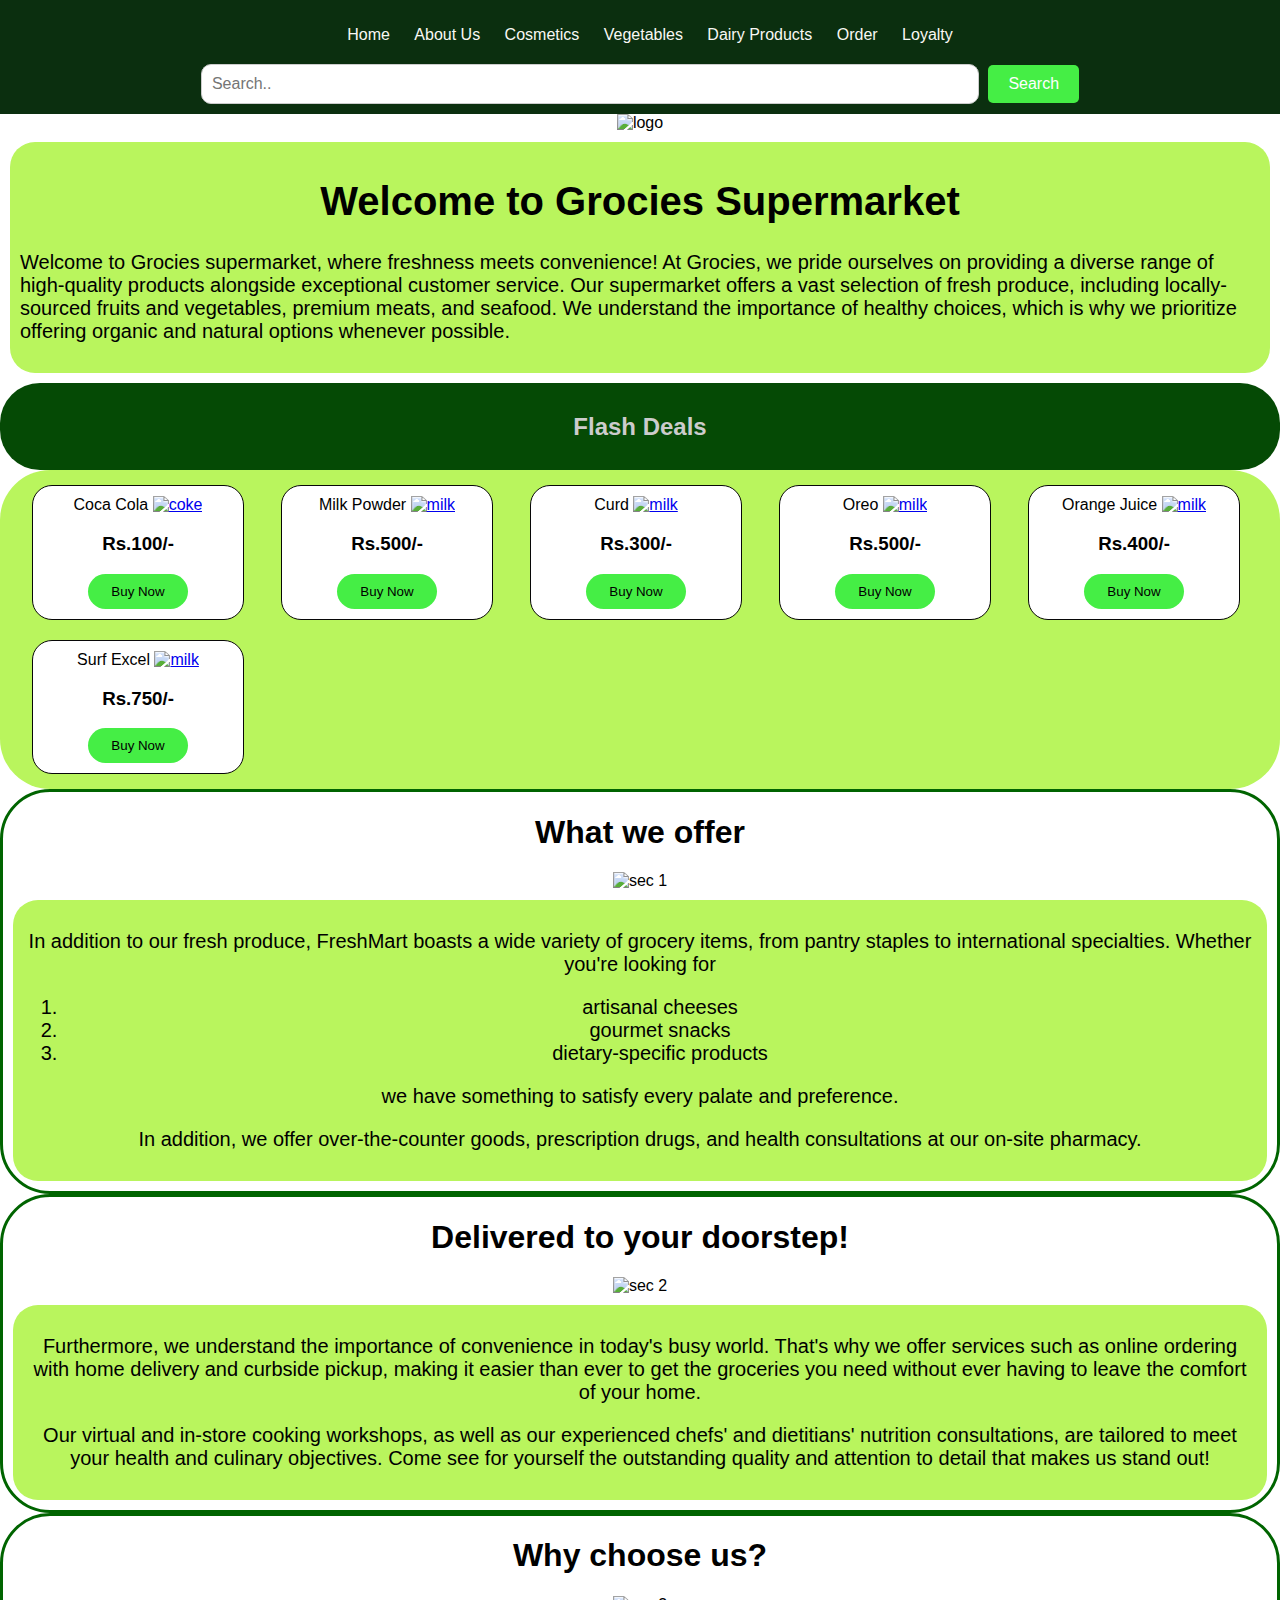
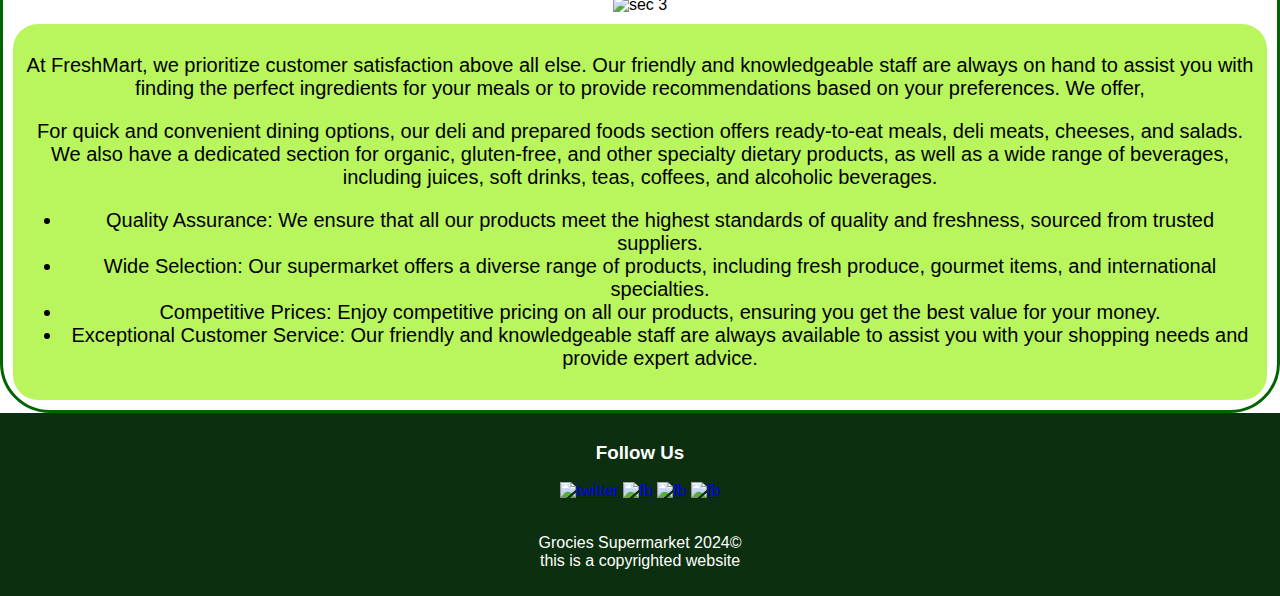
==== index.html @ 8b9a18bb "Add files via upload" ====
<!DOCTYPE html>
<html lang="en">
<head>
    <meta charset="UTF-8">
    <meta name="viewport" content="width=device-width, initial-scale=1.0">
    <link rel="stylesheet" href="stylesheets/stylesheet.css">
    <link rel="manifest" href="/manifest.json">
    <link rel="icon" sizes="192x192" href="images/icon-192x194.png">
    <link rel="icon" sizes="512x512" href="images/icon-512x512.png">
    <title>Grocies Supermarket</title>
</head>
<body>
    <header>
        <nav> <!--Using the navigation tag to navigate through pages -->
            <ul>
                <li><a href="index.html">Home</a></li>
                <li><a href="about.html">About Us</a></li>
                <li><a href="Cosmetics.html">Cosmetics </a></li>
                <li><a href="vegetable.html">Vegetables</a></li>
                <li><a href="dairy.html">Dairy Products</a></li>
                <li><a href="order.html">Order</a></li>
                <li><a href="loyalty.html">Loyalty</a></li>

                
            </ul>
        </nav>
        
<div class="search-container"> <!-- giving a class name to div tag for the search bar option-->
    <form action="/search" method="get">
      <input type="text" placeholder="Search.." name="search">
      <button type="submit">Search</button>
    </form>
  </div>
  
    </header>
    <main>
       
          <center> <img src="images/logo.jpg" alt="logo" width="400px" height="200px" ></center>
          <div class="unique"> <!--inserting image  -->
            <h1>Welcome to Grocies Supermarket </h1>
           <p>Welcome to Grocies supermarket, where freshness meets convenience! At Grocies, we pride ourselves on providing a diverse range of high-quality products alongside exceptional customer service.

            Our supermarket offers a vast selection of fresh produce, including locally-sourced fruits and vegetables, premium meats, and seafood. We understand the importance of healthy choices, which is why we prioritize offering organic and natural options whenever possible.</p>
            </div>
           
        


<div class="text"><center><h2>Flash Deals</h2></center> </div>
<div class="products-container">
  
   
  
  <div class="product">Coca Cola <!-- Making products with css styles -->
  <a href="order.html"><img src="images/prod1.jpg" alt="coke" width="200" height="200"></a>
  <h3>Rs.100/-</h3>
 <a href="order.html"> <center> <button><a href="order.html">Buy Now</a></button></center></a>
  </div>

  <div class="product"> Milk Powder
  <a href="order.html"><img src="images/prod2.jpeg" alt="milk" width="200" height="200"></a>
  <h3>Rs.500/-</h3>
  <center> <button><a href="order.html">Buy Now</a></button></center>
  </div>

  <div class="product"> Curd
    <a href="order.html"><img src="images/prod3.jpg" alt="milk" width="200" height="200"></a>
    <h3>Rs.300/-</h3>
    <center> <button><a href="order.html">Buy Now</a></button></center>
    </div>

  <div class="product"> Oreo
    <a href="order.html" ><img src="images/prod5.webp" alt="milk" width="200" height="200"></a>
    <h3>Rs.500/-</h3>
    <center> <button><a href="order.html">Buy Now</a></button></center>
      </div>
  
      <div class="product">Orange Juice
        <a href="order.html"><img src="images/prod7.jpg" alt="milk" width="200" height="200"></a>
        <h3>Rs.400/-</h3>
        <center> <button><a href="order.html">Buy Now</a></button></center>
        </div>

        
      <div class="product">Surf Excel
        <a href="order.html"> <img src="images/prod8.webp" alt="milk" width="200" height="200"></a>
        <h3>Rs.750/-</h3>
        <center> <button><a href="order.html">Buy Now</a></button></center>
        </div>
</div>

       
<div class="container">
        <section id="grey"><!--giving unique css styles to a section by giving id name -->
            <h1> What we offer</h1>
            <img src="images/sec1.avif" alt="sec 1">
            <div class="unique">
            <p> In addition to our fresh produce, FreshMart boasts a wide variety of grocery items, from pantry staples to international specialties. Whether you're looking for 
             
              <ol>
                <li>artisanal cheeses</li>
                <li>gourmet snacks</li>
                <li>dietary-specific products</li>
              </ol>  we have something to satisfy every palate and preference.</p>
              <p>In addition, we offer over-the-counter goods, prescription drugs, and health consultations at our on-site pharmacy.</p>
            </div>
        </section>

        <section>
            <h1>Delivered to your doorstep!</h1>
            <img src="images/sec2.jpg" alt="sec 2">
            <div class="unique">
            <p>Furthermore, we understand the importance of convenience in today's busy world. That's why we offer services such as online ordering with home delivery and curbside pickup, making it easier than ever to get the groceries you need without ever having to leave the comfort of your home.</p>
          <p>Our virtual and in-store cooking workshops, as well as our experienced chefs' and dietitians' nutrition consultations, are tailored to meet your health and culinary objectives. Come see for yourself the outstanding quality and attention to detail that makes us stand out!
          </p>      
          </div>
        </section>
     <section>
        <h1>Why choose us?</h1>
        <img src="images/sec3.jpg" alt="sec 3">
        <div class="unique">
        <p>At FreshMart, we prioritize customer satisfaction above all else. Our friendly and knowledgeable staff are always on hand to assist you with finding the perfect ingredients for your meals or to provide recommendations based on your preferences. We offer,</p>
        <p>For quick and convenient dining options, our deli and prepared foods section offers ready-to-eat meals, deli meats, cheeses, and salads. We also have a dedicated section for organic, gluten-free, and other specialty dietary products, as well as a wide range of beverages, including juices, soft drinks, teas, coffees, and alcoholic beverages.</p>
        <ul>
          <li>Quality Assurance: We ensure that all our products meet the highest standards of quality and freshness, sourced from trusted suppliers.</li>
        <li>Wide Selection: Our supermarket offers a diverse range of products, including fresh produce, gourmet items, and international specialties.</li>
          <li>Competitive Prices: Enjoy competitive pricing on all our products, ensuring you get the best value for your money.
          </li>
          <li>Exceptional Customer Service: Our friendly and knowledgeable staff are always available to assist you with your shopping needs and provide expert advice.</li>
      </ul>      
      </div>
    </section>
     </div>
    </main>
    <footer>
      <h3>Follow Us</h3> <!--clickable links for futher info -->
       <a href="www.twitter.com"> <img src="images/twitter.png" alt="twitter" width="30px" height="30px"></a>
        <a href="instagram.com"><img src="images/instagram.webp" alt="fb" width="30px" height="30px"></a>
        <a href="facebook.com"><img src="images/fb2.png" alt="fb" width="30px" height="30px"></a>
       <a href="youtube.com"> <img src="images/yt1.webp" alt="fb" width="30px" height="30px"></a>
        <br>
        <br>
        <p> Grocies Supermarket 2024&copy;<br>this is a copyrighted website</p>
    </footer>
</body>
</html>
---- stylesheets/stylesheet.css ----
body {
    font-family: Arial, sans-serif;
    margin: 0;
    padding: 0;
}

header {
    background-color: rgb(11, 47, 15);
    color: #fff;
    padding: 10px;
}

nav ul {
    text-align: center;
    list-style: none;
}

nav ul li {
    display: inline;
    margin-right: 20px;
}

nav ul li a {
    color:rgb(249, 248, 244);
    text-decoration: none;
    
}

nav  ul li a:hover{
    color:green
    
}

nav a:active{
    color: hsl(48, 68%, 34%);
}



footer {
    background-color: rgb(11, 47, 15);
    color: #fff;
    padding: 10px;
    text-align: center;
}


h1{
    text-align: center;
    
}


  img{
    
    text-align: center;
  }
  .container{
    text-align: center;
    border-style: solid;
    border: 2px darkgreen;


  }

  section {
    border-style: solid;
    border-color: darkgreen;
    border-radius: 50px;
    
  }

  



  .search-container {
    margin-top: 20px;
    text-align: center;
  }
  
  .search-container input[type=text] {
    padding: 10px;
    border: 1px solid #ccc;
    border-radius: 10px;
    font-size: 16px;
    width: 60%;
    margin-right: 5px;
  }
  
  .search-container button {
    padding: 10px 20px;
    background-color: rgb(69, 238, 69);
    color: white;
    border: none;
    border-radius: 5px;
    cursor: pointer;
    font-size: 16px;
  }
  
  .search-container button:hover {
    background-color:rgb(69, 238, 69);
  }





  .unique{
    background-color: rgb(185, 245, 93);
    border-radius: 25px;
    font-size: 20px;
    padding: 10px;
    margin: 10px;
   
  }

.products-container {
    display:flex;
    flex-wrap: wrap; 
    align-items: stretch;
    flex-direction: row;
    background-color: rgb(185, 245, 93);
    border-radius: 50px;
    padding: 5px;
   
}


.product {
    width: 190px;
    margin: 10px; 
    padding: 10px;
    border: 1px solid #070707;
    background-color: #ffffff;
    text-align: center;
    border-radius: 20px;
    margin-left: 27px;
    
}

h3{
  text-align: center;
}

.text{
  background-color: rgb(5, 74, 5);
  padding: 10px;
  border-radius: 40px;
  color: #ccc;
}

section .blue{
  background-color: darkgreen;
}

.buy{
  border-radius: 50px;
  background-color:rgb(69, 238, 69);
  padding: 10px;
  inline-size: 90px;
  color: white;
  

}

.product button{
  border-radius: 40px;
  background-color:rgb(69, 238, 69);
  padding: 10px;
  inline-size: 100px;
  color: white;
  border-color: rgb(69, 238, 69);
  border: none;
  
  

}

.product button a{
  color:black;
  text-decoration: none;

}

@media (max-width: 768px) {}
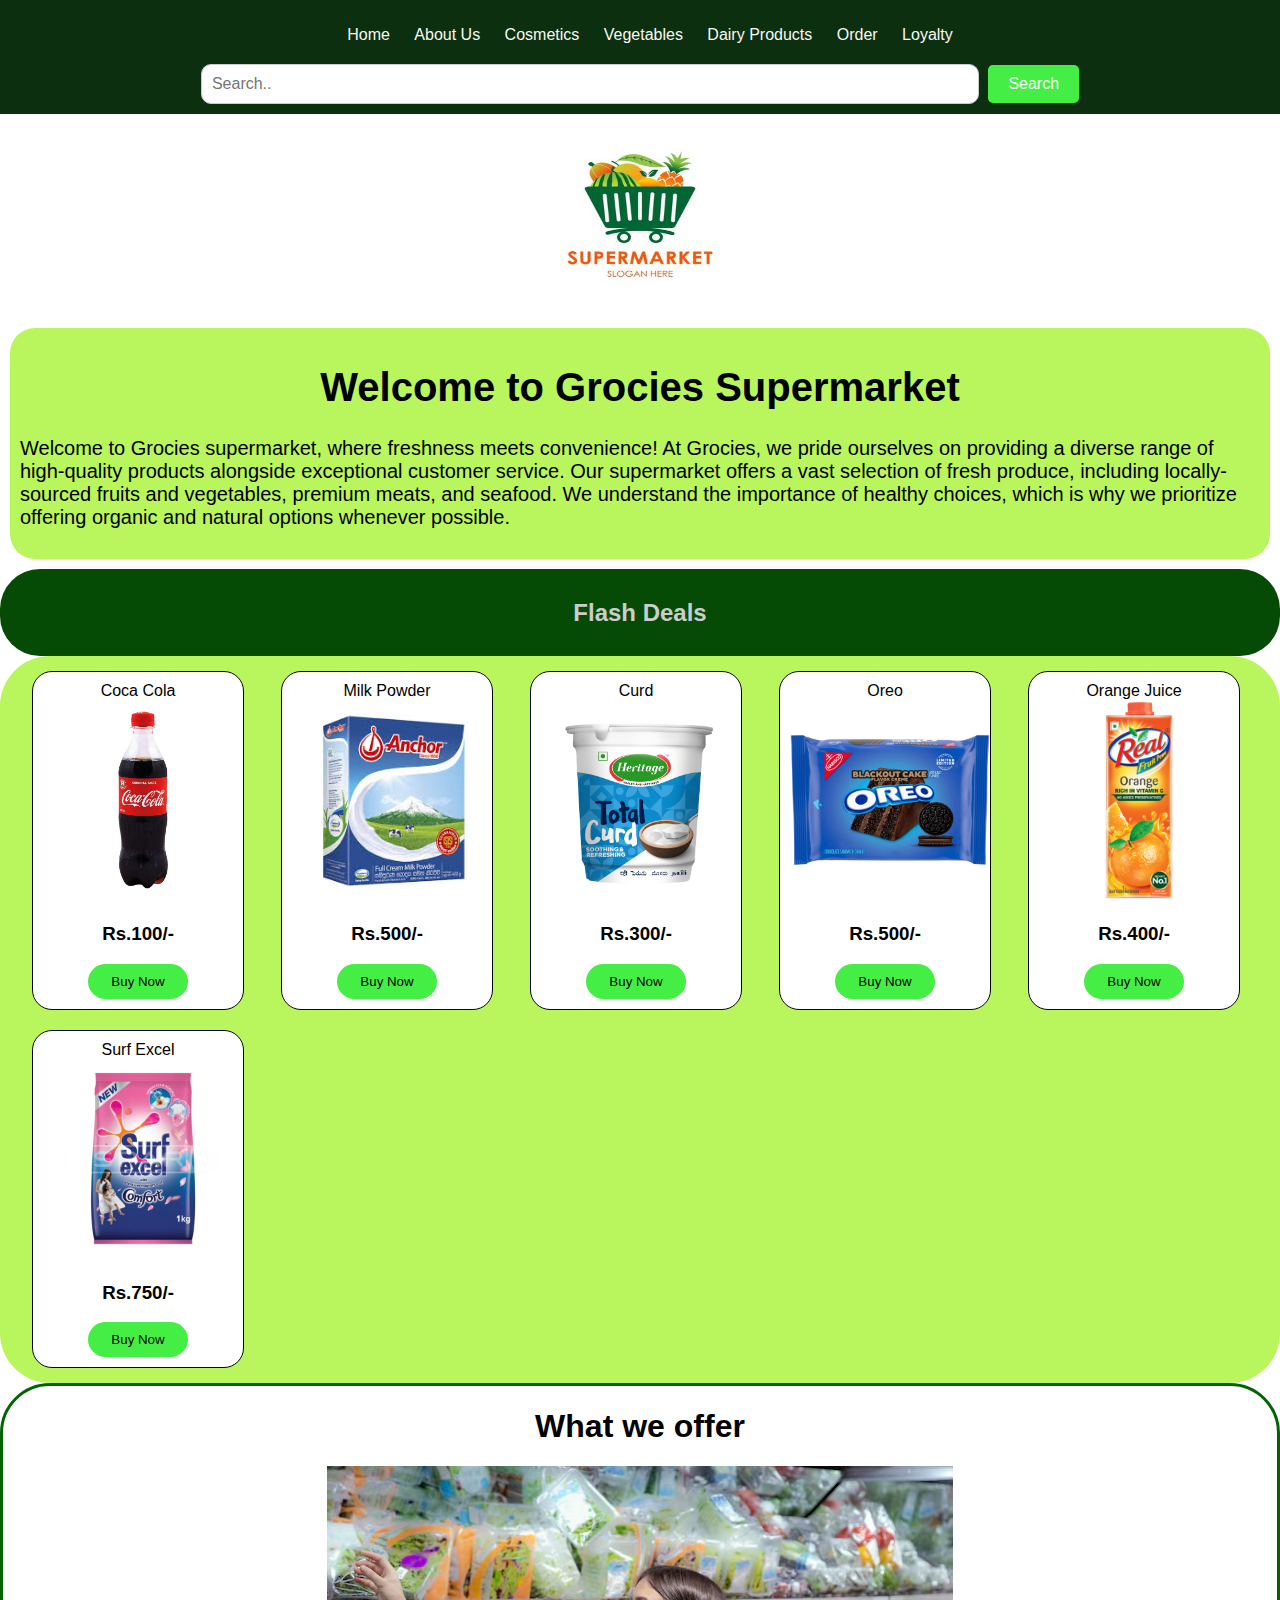
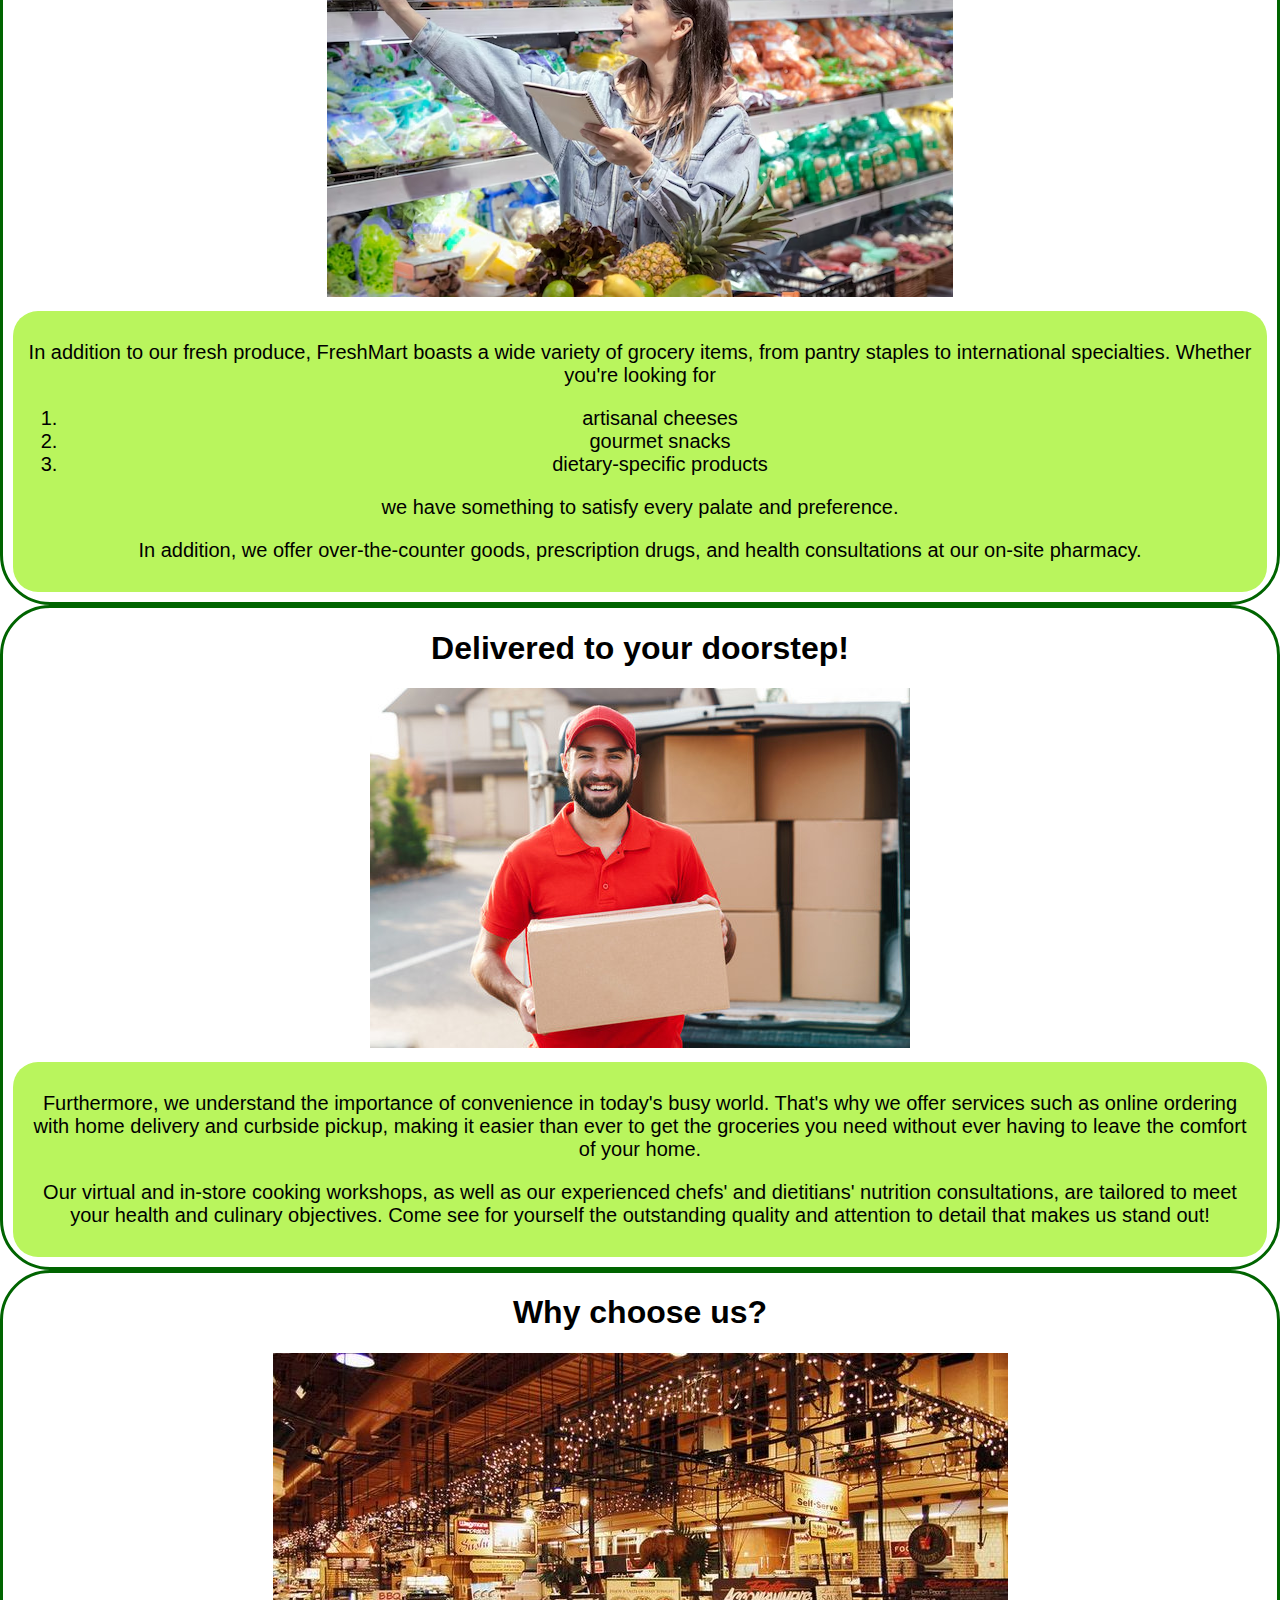
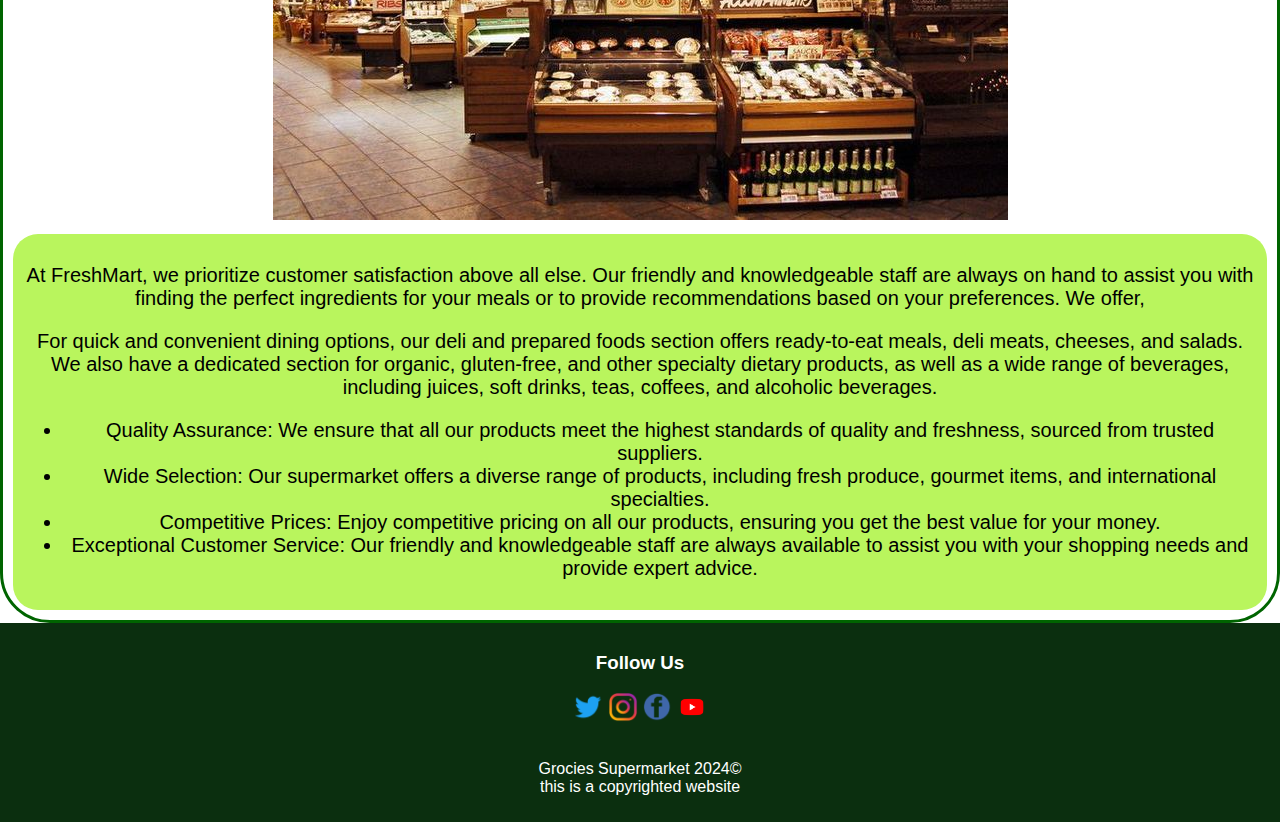
==== commit 1e2b27a4: "Update index.html" ====
--- a/index.html
+++ b/index.html
@@ -15,7 +15,7 @@
             <ul>
                 <li><a href="index.html">Home</a></li>
                 <li><a href="about.html">About Us</a></li>
-                <li><a href="Cosmetics.html">Cosmetics </a></li>
+                <li><a href="cosmetics.html">Cosmetics </a></li>
                 <li><a href="vegetable.html">Vegetables</a></li>
                 <li><a href="dairy.html">Dairy Products</a></li>
                 <li><a href="order.html">Order</a></li>
@@ -143,4 +143,4 @@
         <p> Grocies Supermarket 2024&copy;<br>this is a copyrighted website</p>
     </footer>
 </body>
-</html>+</html>
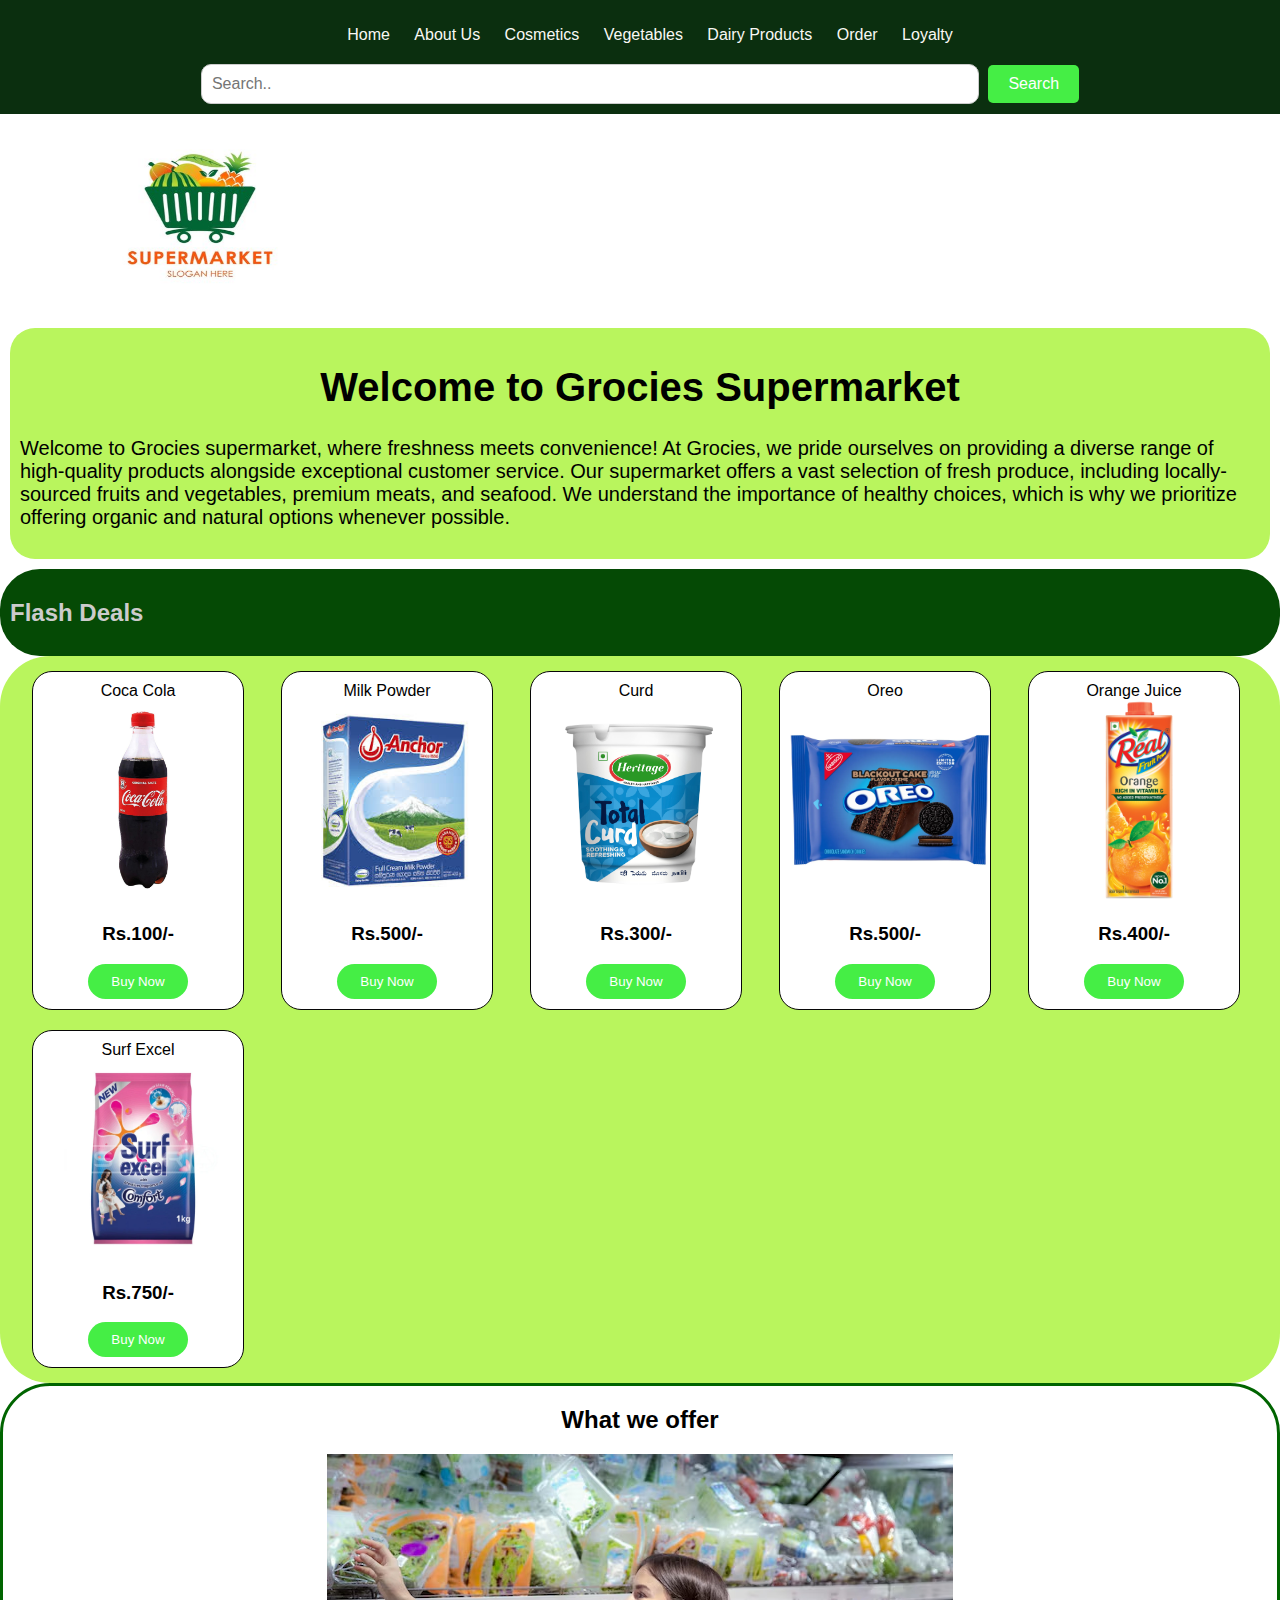
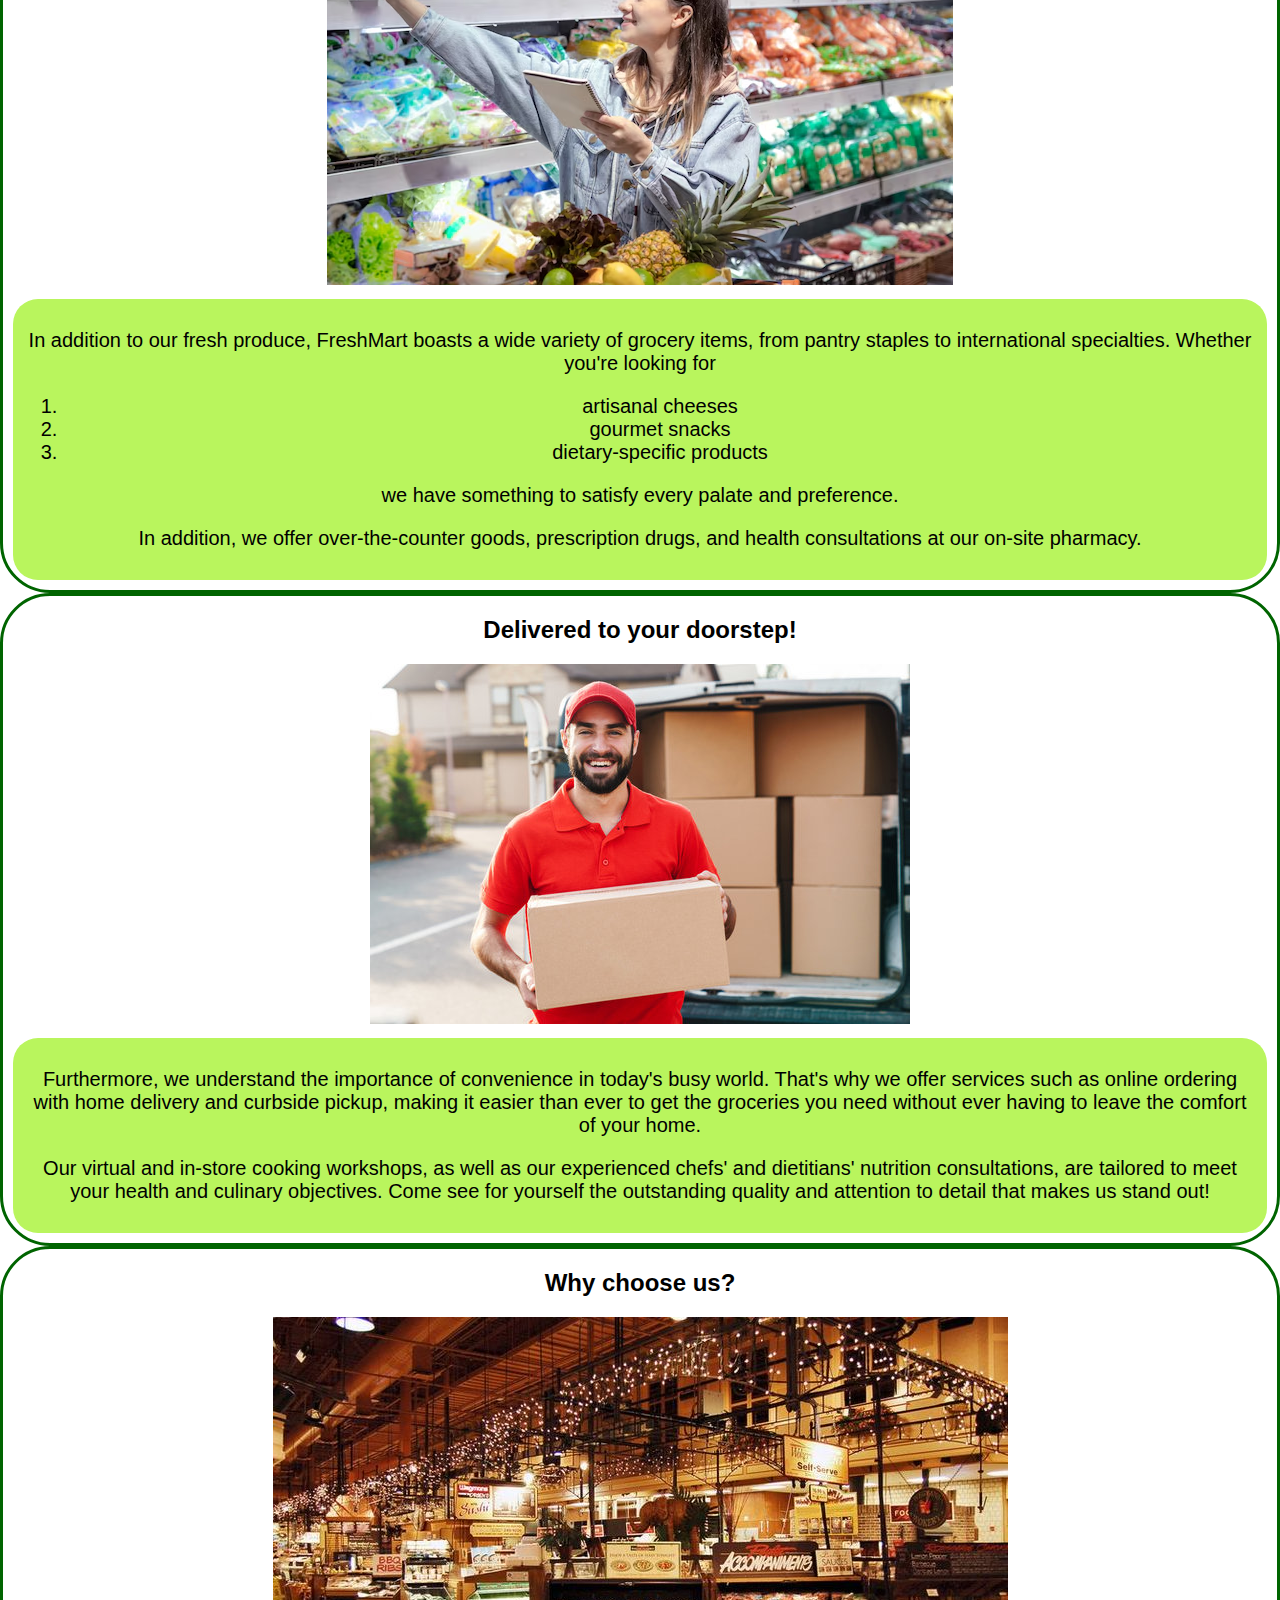
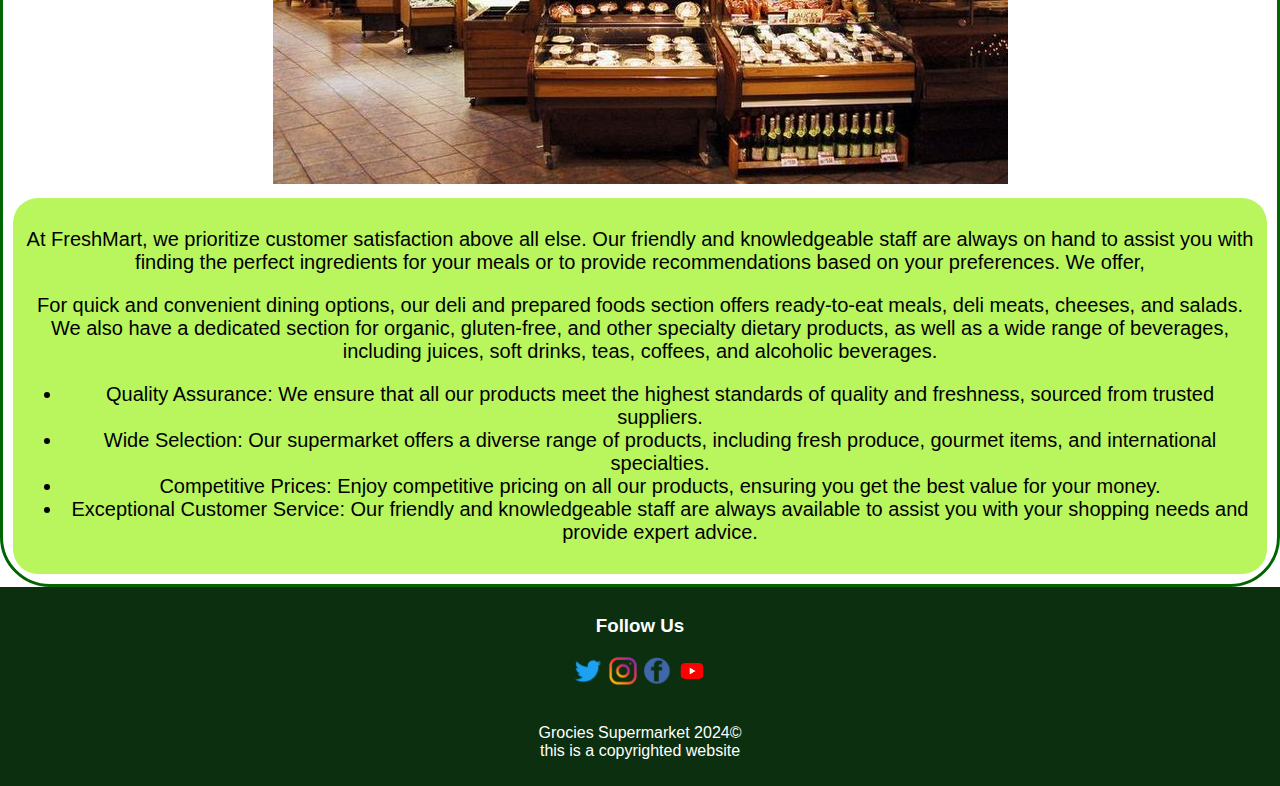
==== commit 85fd6597: "Update index.html" ====
--- a/index.html
+++ b/index.html
@@ -35,7 +35,7 @@
     </header>
     <main>
        
-          <center> <img src="images/logo.jpg" alt="logo" width="400px" height="200px" ></center>
+          <div class="mainimage"><img src="images/logo.jpg" alt="logo" width="400" height="200" ></div>
           <div class="unique"> <!--inserting image  -->
             <h1>Welcome to Grocies Supermarket </h1>
            <p>Welcome to Grocies supermarket, where freshness meets convenience! At Grocies, we pride ourselves on providing a diverse range of high-quality products alongside exceptional customer service.
@@ -46,7 +46,7 @@
         
 
 
-<div class="text"><center><h2>Flash Deals</h2></center> </div>
+<div class="text"><h2>Flash Deals</h2> </div>
 <div class="products-container">
   
    
@@ -54,45 +54,46 @@
   <div class="product">Coca Cola <!-- Making products with css styles -->
   <a href="order.html"><img src="images/prod1.jpg" alt="coke" width="200" height="200"></a>
   <h3>Rs.100/-</h3>
- <a href="order.html"> <center> <button><a href="order.html">Buy Now</a></button></center></a>
+ 
+  <button onclick="window.location.href='order.html'">Buy Now</button>
   </div>
 
   <div class="product"> Milk Powder
   <a href="order.html"><img src="images/prod2.jpeg" alt="milk" width="200" height="200"></a>
   <h3>Rs.500/-</h3>
-  <center> <button><a href="order.html">Buy Now</a></button></center>
+  <button onclick="window.location.href='order.html'">Buy Now</button>
   </div>
 
   <div class="product"> Curd
     <a href="order.html"><img src="images/prod3.jpg" alt="milk" width="200" height="200"></a>
     <h3>Rs.300/-</h3>
-    <center> <button><a href="order.html">Buy Now</a></button></center>
+    <button onclick="window.location.href='order.html'">Buy Now</button>
     </div>
 
   <div class="product"> Oreo
     <a href="order.html" ><img src="images/prod5.webp" alt="milk" width="200" height="200"></a>
     <h3>Rs.500/-</h3>
-    <center> <button><a href="order.html">Buy Now</a></button></center>
+    <button onclick="window.location.href='order.html'">Buy Now</button>
       </div>
   
       <div class="product">Orange Juice
         <a href="order.html"><img src="images/prod7.jpg" alt="milk" width="200" height="200"></a>
         <h3>Rs.400/-</h3>
-        <center> <button><a href="order.html">Buy Now</a></button></center>
+        <button onclick="window.location.href='order.html'">Buy Now</button>
         </div>
 
         
       <div class="product">Surf Excel
         <a href="order.html"> <img src="images/prod8.webp" alt="milk" width="200" height="200"></a>
         <h3>Rs.750/-</h3>
-        <center> <button><a href="order.html">Buy Now</a></button></center>
+        <button onclick="window.location.href='order.html'">Buy Now</button>
         </div>
 </div>
 
        
 <div class="container">
         <section id="grey"><!--giving unique css styles to a section by giving id name -->
-            <h1> What we offer</h1>
+            <h2> What we offer</h2>
             <img src="images/sec1.avif" alt="sec 1">
             <div class="unique">
             <p> In addition to our fresh produce, FreshMart boasts a wide variety of grocery items, from pantry staples to international specialties. Whether you're looking for 
@@ -101,13 +102,13 @@
                 <li>artisanal cheeses</li>
                 <li>gourmet snacks</li>
                 <li>dietary-specific products</li>
-              </ol>  we have something to satisfy every palate and preference.</p>
+              </ol>  we have something to satisfy every palate and preference.
               <p>In addition, we offer over-the-counter goods, prescription drugs, and health consultations at our on-site pharmacy.</p>
             </div>
         </section>
 
         <section>
-            <h1>Delivered to your doorstep!</h1>
+            <h2>Delivered to your doorstep!</h2>
             <img src="images/sec2.jpg" alt="sec 2">
             <div class="unique">
             <p>Furthermore, we understand the importance of convenience in today's busy world. That's why we offer services such as online ordering with home delivery and curbside pickup, making it easier than ever to get the groceries you need without ever having to leave the comfort of your home.</p>
@@ -116,7 +117,7 @@
           </div>
         </section>
      <section>
-        <h1>Why choose us?</h1>
+        <h2>Why choose us?</h2>
         <img src="images/sec3.jpg" alt="sec 3">
         <div class="unique">
         <p>At FreshMart, we prioritize customer satisfaction above all else. Our friendly and knowledgeable staff are always on hand to assist you with finding the perfect ingredients for your meals or to provide recommendations based on your preferences. We offer,</p>
@@ -134,10 +135,10 @@
     </main>
     <footer>
       <h3>Follow Us</h3> <!--clickable links for futher info -->
-       <a href="www.twitter.com"> <img src="images/twitter.png" alt="twitter" width="30px" height="30px"></a>
-        <a href="instagram.com"><img src="images/instagram.webp" alt="fb" width="30px" height="30px"></a>
-        <a href="facebook.com"><img src="images/fb2.png" alt="fb" width="30px" height="30px"></a>
-       <a href="youtube.com"> <img src="images/yt1.webp" alt="fb" width="30px" height="30px"></a>
+       <a href="www.twitter.com"> <img src="images/twitter.png" alt="twitter" width="30" height="30"></a>
+        <a href="instagram.com"><img src="images/instagram.webp" alt="fb" width="30" height="30"></a>
+        <a href="facebook.com"><img src="images/fb2.png" alt="fb" width="30" height="30"></a>
+       <a href="youtube.com"> <img src="images/yt1.webp" alt="fb" width="30" height="30"></a>
         <br>
         <br>
         <p> Grocies Supermarket 2024&copy;<br>this is a copyrighted website</p>
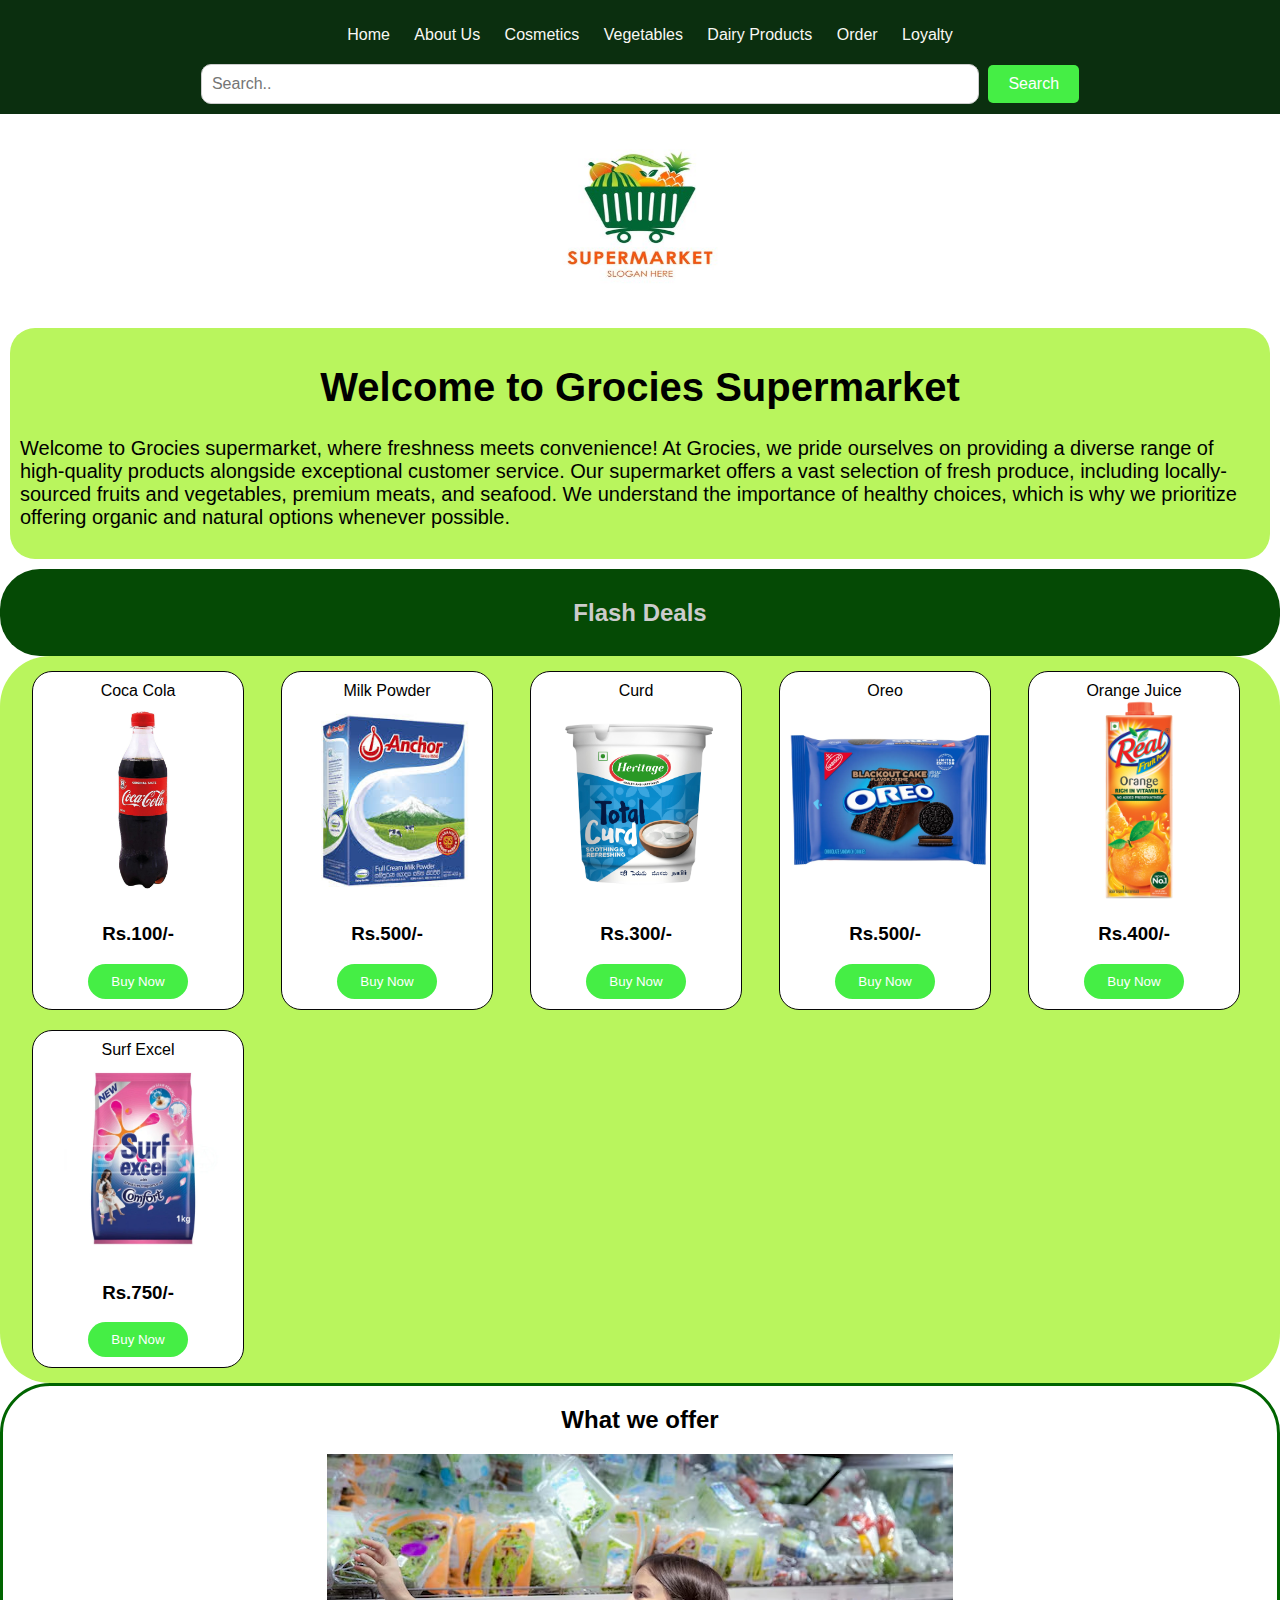
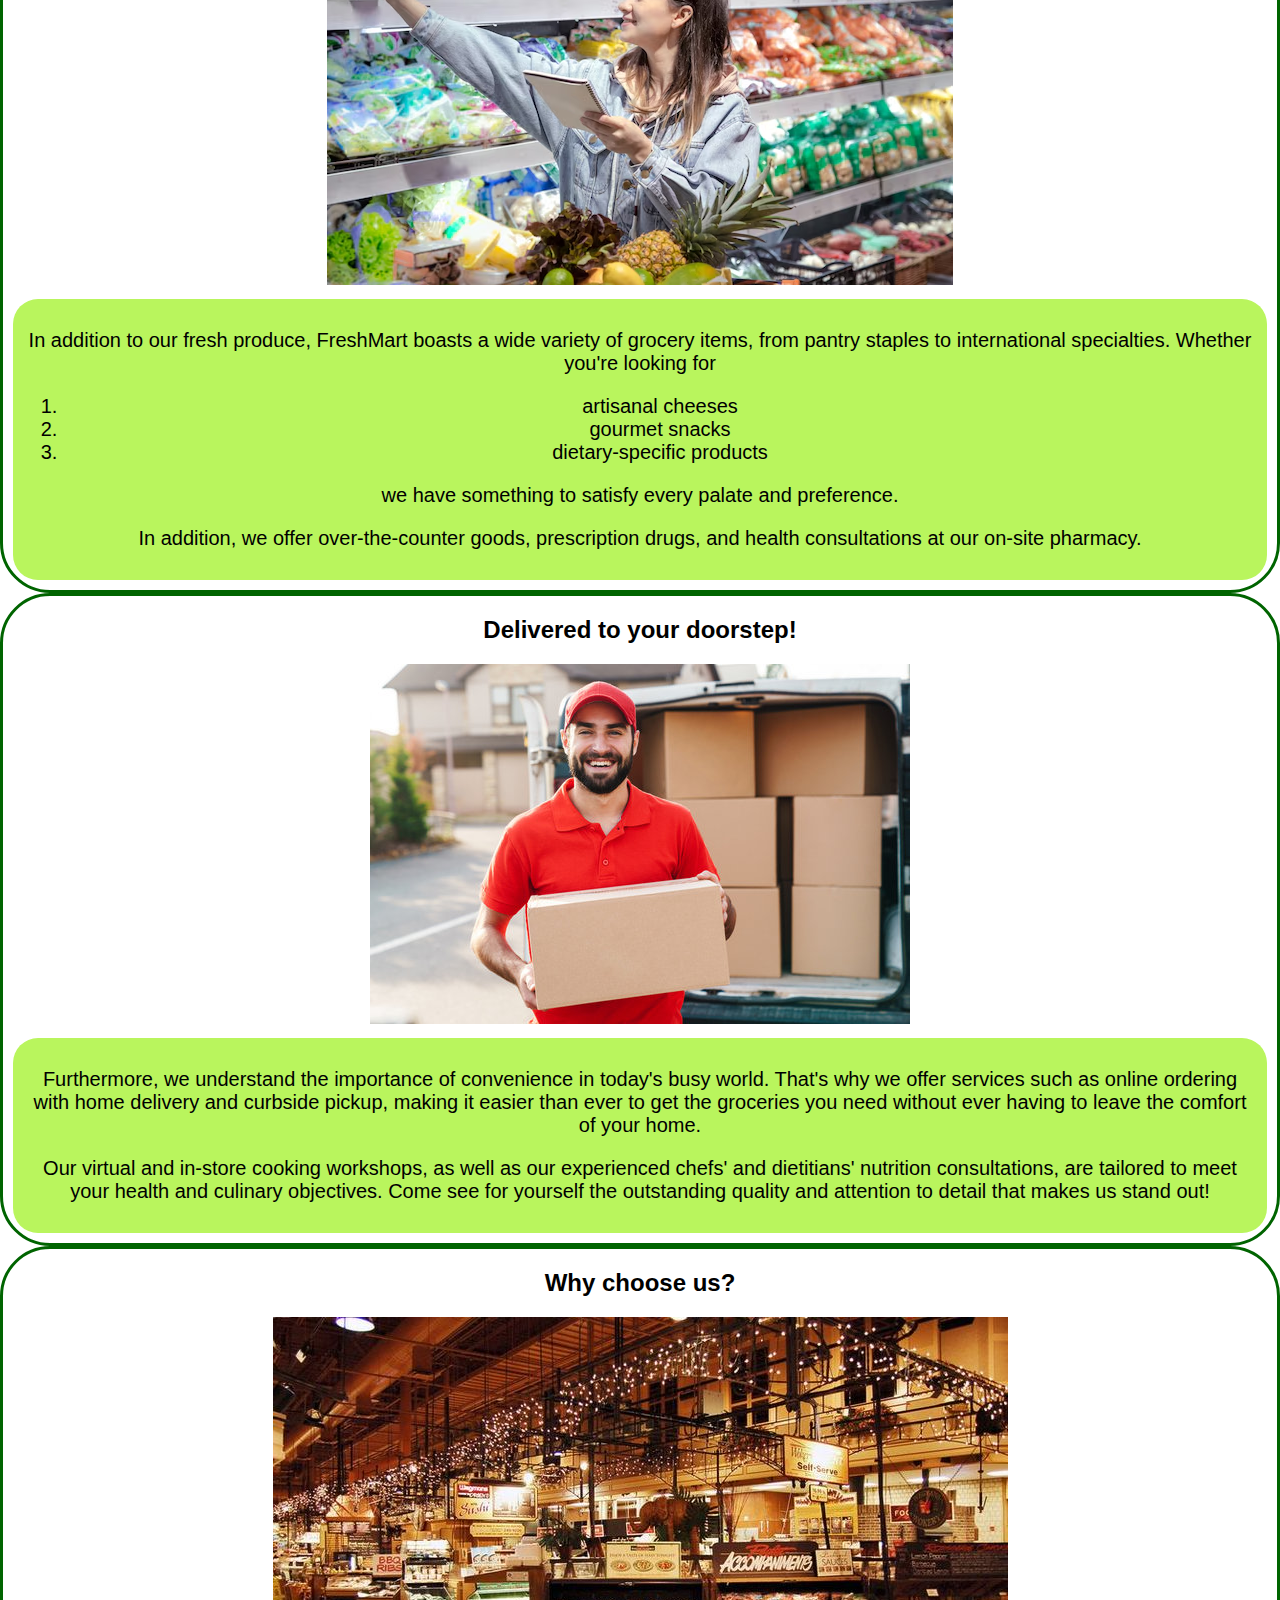
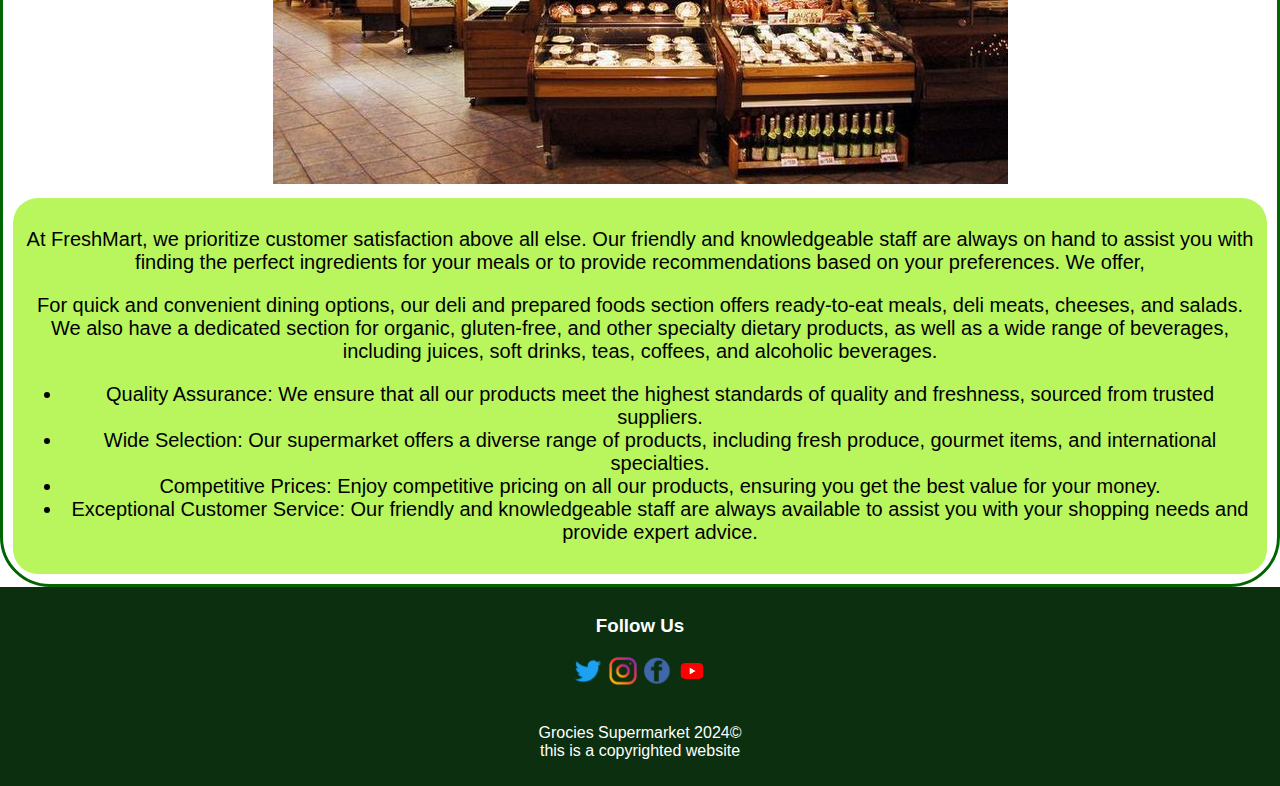
==== commit 190954f6: "Update index.html" ====
--- a/index.html
+++ b/index.html
@@ -35,7 +35,7 @@
     </header>
     <main>
        
-          <div class="mainimage"><img src="images/logo.jpg" alt="logo" width="400" height="200" ></div>
+        <center>  <div class="mainimage"><img src="images/logo.jpg" alt="logo" width="400" height="200" ></div></center>
           <div class="unique"> <!--inserting image  -->
             <h1>Welcome to Grocies Supermarket </h1>
            <p>Welcome to Grocies supermarket, where freshness meets convenience! At Grocies, we pride ourselves on providing a diverse range of high-quality products alongside exceptional customer service.
--- a/stylesheets/stylesheet.css
+++ b/stylesheets/stylesheet.css
@@ -149,6 +149,7 @@
   padding: 10px;
   border-radius: 40px;
   color: #ccc;
+  text-align: center;
 }
 
 section .blue{
@@ -173,6 +174,7 @@
   color: white;
   border-color: rgb(69, 238, 69);
   border: none;
+  align-items: center;
   
   
 
@@ -186,3 +188,6 @@
 
 @media (max-width: 768px) {}
      
+.mainimage{
+  align-items: center;
+}
